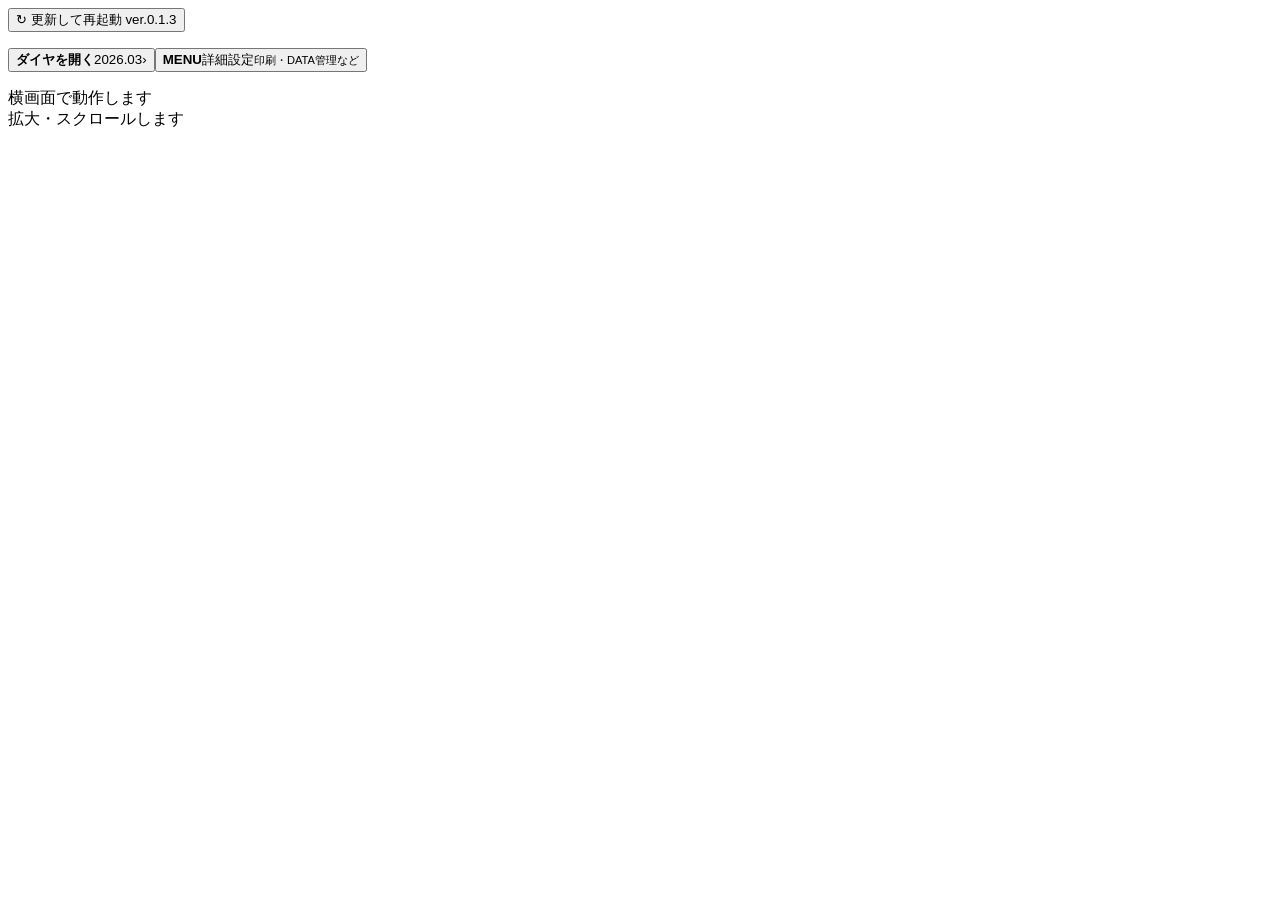
==== index.template.html @ 9836793c "n" ====
<!doctype html>
<html lang="ja"><head><meta charset="utf-8"><meta name="viewport" content="width=device-width,initial-scale=1,viewport-fit=cover"><meta name="theme-color" content="#173b4c"><title>ダイヤ</title><!-- MANIFEST --><!-- STYLE --></head>
<body class="launch-waiting">
<section id="launch-screen" class="launch-screen" aria-labelledby="launch-title"><div class="launch-card"><div class="home-update"><button id="update-app" type="button">↻ 更新して再起動 <span id="update-version">ver.0.1.3</span></button><p id="update-message" role="status" aria-live="polite"></p></div><button id="launch" class="launch-choice" aria-label="ダイヤを開く"><strong id="launch-title">ダイヤを開く</strong><span id="edition">2026.03</span><span class="enter-mark" aria-hidden="true">›</span></button><button id="menu-open" class="menu-entry"><strong>MENU</strong><span>詳細設定<small>印刷・DATA管理など</small></span></button><p class="launch-help">横画面で動作します<br>拡大・スクロールします</p></div></section>
<div id="app-shell" class="app-shell" hidden><main class="diagram-stage"><div id="chart-wrap" class="chart-wrap"><svg id="chart" role="img" aria-label="列車ダイヤ図" tabindex="0"></svg></div><section id="point-pane" class="point-pane" aria-label="計画ダイヤのミニ列車" hidden><span class="point-note">計画ダイヤの模型・実在線ではありません</span><svg id="point-track" viewBox="0 0 1000 120" preserveAspectRatio="none" role="img" aria-label="上郡から智頭までの列車位置"></svg><div class="point-controls"><button id="point-play">▶ 再生</button><strong id="point-clock">05:00</strong><input id="point-seek" type="range" min="18000" max="82800" step="15" value="18000" aria-label="模型の時刻"><select id="point-rate" aria-label="再生速度"><option value="1">×1</option><option value="10">×10</option><option value="30">×30</option><option value="60">×60</option><option value="600" selected>×600</option></select><button id="point-deer" title="20時以降にまれに現れる演出">🦌 ON</button></div></section>
<section id="move-panel" class="floating-panel move-panel" hidden aria-label="表示範囲"><div class="panel-head"><strong>移動・拡大</strong><button data-close="move-panel" aria-label="移動パネルを閉じる">×</button></div><div class="presets"><button data-span="standard">全列車（5–23時）</button><button data-span="28800">8時間</button><button id="zoom-out" aria-label="縮小">−</button><button id="zoom-in" aria-label="拡大">＋</button></div><label class="range-label"><span id="move-start">0:00</span><input id="time-slider" type="range" step="60" aria-label="時間帯を移動"><span id="move-end">24:00</span></label></section>
<section id="train-panel" class="floating-panel train-panel" hidden aria-label="列車"><div class="panel-head"><strong>列車</strong><button data-close="train-panel" aria-label="列車パネルを閉じる">×</button></div><div class="train-filters"><label><input id="up" type="checkbox" checked>上り</label><label><input id="down" type="checkbox" checked>下り</label><select id="train" aria-label="列車を選択"></select></div><div class="legend"><span><i class="ordinary"></i>普通（上下）</span><span><i class="hakuto"></i>はくと</span><span><i class="inaba"></i>いなば</span></div></section>
<section id="detail-panel" class="floating-panel detail-panel" hidden aria-label="選択列車の着発時刻"><div class="detail-heading"><h2 id="detail-title"></h2><button id="clear-train" aria-label="選択を解除して詳細を閉じる">×</button></div><div id="detail-scroll" class="table-wrap" tabindex="0" aria-label="各地点の着発時刻。上下にスクロールできます"><table><thead><tr><th>駅・信号所</th><th>着</th><th>発欄</th></tr></thead><tbody id="detail-body"></tbody></table></div></section>
</main><nav class="side-controls" aria-label="ダイヤの操作"><button id="point-mode" class="side-button" aria-pressed="false" title="ダイヤ全画面／上下分割を切り替え"><span class="side-icon" aria-hidden="true">🚃</span><span class="side-label">点P</span></button><button id="fit" class="side-button" aria-label="14時中心の8時間表示に戻す"><span class="side-icon" aria-hidden="true">↔</span><span>基本</span></button><button id="move-open" class="side-button" aria-expanded="false"><span class="side-icon" aria-hidden="true">↔</span><span>移動</span></button><button id="train-open" class="side-button" aria-expanded="false"><span class="side-icon" aria-hidden="true">▤</span><span>列車</span></button><button id="home" class="side-button home-button" aria-label="タイトルへ戻る"><span class="side-icon" aria-hidden="true">↩</span><span>戻る</span></button></nav></div>
<dialog id="settings" class="settings"><div class="panel-head"><h2>MENU <small>詳細設定</small></h2><button id="menu-close" aria-label="MENUを閉じる">×</button></div><section><h3>印刷</h3><p>範囲と並べ方を選べます。「大きく印刷」はA4／A3横を左右2枚につなげます。</p><div class="print-options"><label>並べ方<select id="print-mode"><option value="repeat">同じ範囲を上下2枚</option><option value="split">時間帯を上下に2分割</option><option value="single">指定範囲を大きく1枚</option><option value="wide">大きく印刷（左右2枚・2分目盛）</option></select></label><label id="print-paper-field" hidden>用紙<select id="print-paper"><option value="A4">A4横 × 2枚</option><option value="A3">A3横 × 2枚</option></select></label><div class="print-times"><label>開始<input id="print-start" type="text" inputmode="text" value="5:00" placeholder="5:00" aria-label="印刷開始時刻"></label><label>終了<input id="print-end" type="text" inputmode="text" value="23:00" placeholder="23:00" aria-label="印刷終了時刻"></label><label id="print-split-field" hidden>上下の区切り<input id="print-split" type="text" value="14:00" aria-label="上下の区切り時刻"></label></div><p class="note">0:00〜24:00で指定します。分単位でも指定できます。</p><button id="print-current">現在の表示範囲を使う</button></div><button id="print-preview">印刷プレビュー</button></section><section><h3>DATA管理</h3><p id="source-info"></p><label class="file-choice">データを開く <input id="import-data" type="file" accept=".json,application/json"></label><div class="menu-buttons"><button id="export-data">データを保存</button><button id="reset-data">同梱データへ戻す</button></div><p id="import-message" aria-live="polite"></p><p class="note">JSONを読み込み、この端末に保存します。Excelからの変換方法は同梱の説明書を参照してください。</p></section><details><summary>操作・データについて</summary><p>1本指で左右へ移動、2本指で時間軸を拡大・縮小します。PCはドラッグとホイールで移動、Ctrl＋ホイールで拡大・縮小できます。右側の「移動」から表示幅と時間帯を選べます。</p><p>通常は10分目盛。2分が十分な幅になるまで拡大すると2分目盛に切り替わります。5分目盛は使いません。右上の「基本」で14時中心の8時間表示（10〜18時）へ戻ります。時間軸は0〜24時が横一列。拡大は6時間幅までです。</p><p>時刻・距離は元Excel①を秒単位で保持。②③の紙時刻表用変換は含みません。表示年月は相談時の指定です。元資料の適用日は別途未確定です。</p><p id="offline-status"></p></details></dialog>
<section id="print-preview-screen" hidden class="print-preview-screen"><div class="print-actions"><button id="print-back">タイトルへ戻る</button><button id="print-now">印刷する</button><button id="print-edit">設定を変更</button><span id="print-summary">A4横・同じ範囲を上下2枚</span></div><div id="print-sheet" class="print-sheet"><div class="print-diagram"><svg id="print-chart-1" aria-label="印刷用全日ダイヤ 上段"></svg></div><div class="print-diagram"><svg id="print-chart-2" aria-label="印刷用全日ダイヤ 下段"></svg></div></div></section>
<script id="diagram-data" type="application/json">__DATA__</script><!-- APP --><!-- REGISTER --></body></html>
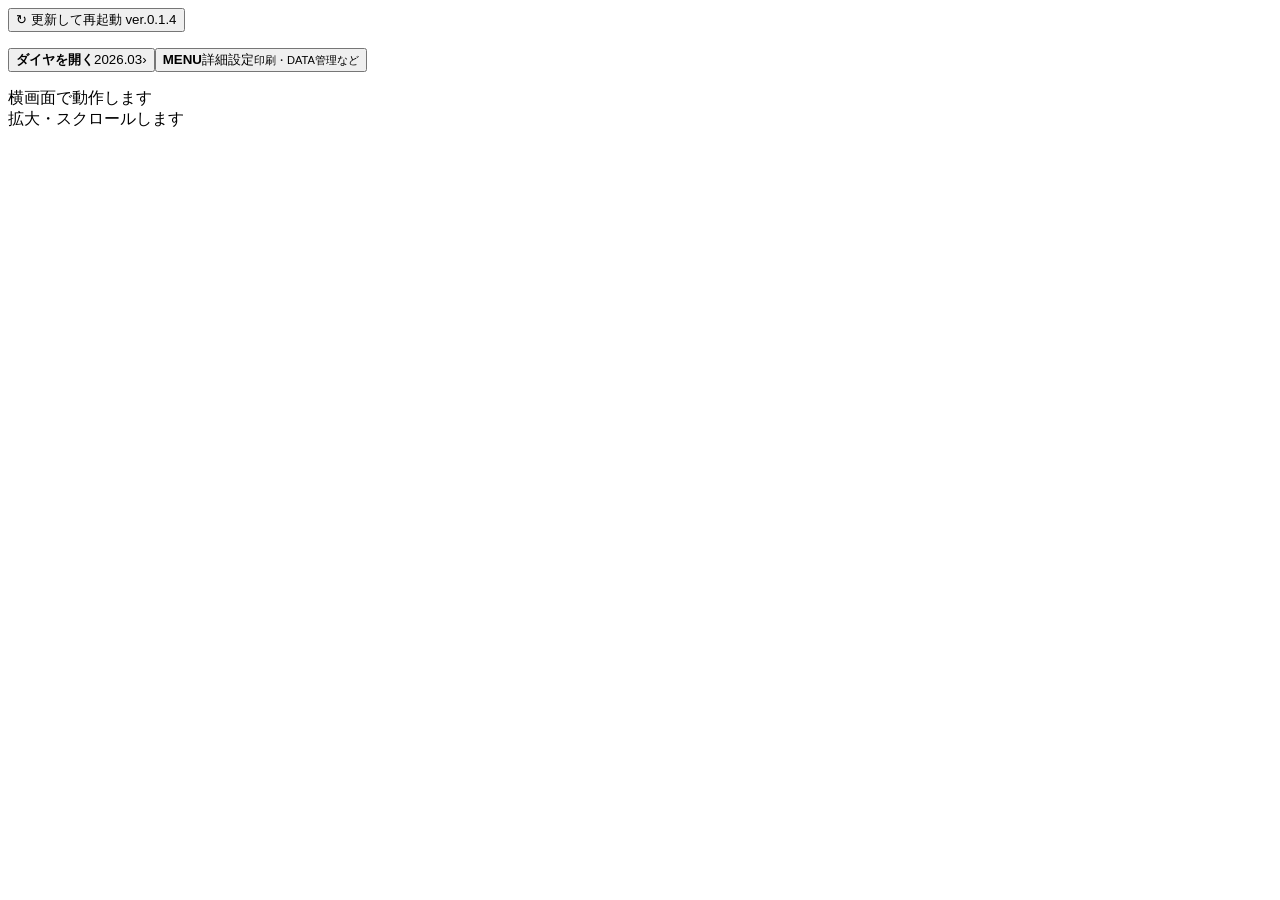
==== commit 4f9f14f3: "si" ====
--- a/index.template.html
+++ b/index.template.html
@@ -1,8 +1,8 @@
 <!doctype html>
 <html lang="ja"><head><meta charset="utf-8"><meta name="viewport" content="width=device-width,initial-scale=1,viewport-fit=cover"><meta name="theme-color" content="#173b4c"><title>ダイヤ</title><!-- MANIFEST --><!-- STYLE --></head>
 <body class="launch-waiting">
-<section id="launch-screen" class="launch-screen" aria-labelledby="launch-title"><div class="launch-card"><div class="home-update"><button id="update-app" type="button">↻ 更新して再起動 <span id="update-version">ver.0.1.3</span></button><p id="update-message" role="status" aria-live="polite"></p></div><button id="launch" class="launch-choice" aria-label="ダイヤを開く"><strong id="launch-title">ダイヤを開く</strong><span id="edition">2026.03</span><span class="enter-mark" aria-hidden="true">›</span></button><button id="menu-open" class="menu-entry"><strong>MENU</strong><span>詳細設定<small>印刷・DATA管理など</small></span></button><p class="launch-help">横画面で動作します<br>拡大・スクロールします</p></div></section>
-<div id="app-shell" class="app-shell" hidden><main class="diagram-stage"><div id="chart-wrap" class="chart-wrap"><svg id="chart" role="img" aria-label="列車ダイヤ図" tabindex="0"></svg></div><section id="point-pane" class="point-pane" aria-label="計画ダイヤのミニ列車" hidden><span class="point-note">計画ダイヤの模型・実在線ではありません</span><svg id="point-track" viewBox="0 0 1000 120" preserveAspectRatio="none" role="img" aria-label="上郡から智頭までの列車位置"></svg><div class="point-controls"><button id="point-play">▶ 再生</button><strong id="point-clock">05:00</strong><input id="point-seek" type="range" min="18000" max="82800" step="15" value="18000" aria-label="模型の時刻"><select id="point-rate" aria-label="再生速度"><option value="1">×1</option><option value="10">×10</option><option value="30">×30</option><option value="60">×60</option><option value="600" selected>×600</option></select><button id="point-deer" title="20時以降にまれに現れる演出">🦌 ON</button></div></section>
+<section id="launch-screen" class="launch-screen" aria-labelledby="launch-title"><div class="launch-card"><div class="home-update"><button id="update-app" type="button">↻ 更新して再起動 <span id="update-version">ver.0.1.4</span></button><p id="update-message" role="status" aria-live="polite"></p></div><button id="launch" class="launch-choice" aria-label="ダイヤを開く"><strong id="launch-title">ダイヤを開く</strong><span id="edition">2026.03</span><span class="enter-mark" aria-hidden="true">›</span></button><button id="menu-open" class="menu-entry"><strong>MENU</strong><span>詳細設定<small>印刷・DATA管理など</small></span></button><p class="launch-help">横画面で動作します<br>拡大・スクロールします</p></div></section>
+<div id="app-shell" class="app-shell" hidden><main class="diagram-stage"><div id="chart-wrap" class="chart-wrap"><svg id="chart" role="img" aria-label="列車ダイヤ図" tabindex="0"></svg></div><section id="point-pane" class="point-pane" aria-label="計画ダイヤのミニ列車" hidden><span class="point-note">計画ダイヤの模型・実在線ではありません</span><svg id="point-track" viewBox="0 0 1000 120" preserveAspectRatio="none" role="img" aria-label="上郡から智頭までの列車位置"></svg><div class="point-controls"><button id="point-play">▶ 再生</button><strong id="point-clock">05:00</strong><input id="point-seek" type="range" min="18000" max="82800" step="15" value="18000" aria-label="模型の時刻"><select id="point-rate" aria-label="再生速度"><option value="1">×1</option><option value="10">×10</option><option value="30">×30</option><option value="60">×60</option><option value="600" selected>×600</option></select></div></section>
 <section id="move-panel" class="floating-panel move-panel" hidden aria-label="表示範囲"><div class="panel-head"><strong>移動・拡大</strong><button data-close="move-panel" aria-label="移動パネルを閉じる">×</button></div><div class="presets"><button data-span="standard">全列車（5–23時）</button><button data-span="28800">8時間</button><button id="zoom-out" aria-label="縮小">−</button><button id="zoom-in" aria-label="拡大">＋</button></div><label class="range-label"><span id="move-start">0:00</span><input id="time-slider" type="range" step="60" aria-label="時間帯を移動"><span id="move-end">24:00</span></label></section>
 <section id="train-panel" class="floating-panel train-panel" hidden aria-label="列車"><div class="panel-head"><strong>列車</strong><button data-close="train-panel" aria-label="列車パネルを閉じる">×</button></div><div class="train-filters"><label><input id="up" type="checkbox" checked>上り</label><label><input id="down" type="checkbox" checked>下り</label><select id="train" aria-label="列車を選択"></select></div><div class="legend"><span><i class="ordinary"></i>普通（上下）</span><span><i class="hakuto"></i>はくと</span><span><i class="inaba"></i>いなば</span></div></section>
 <section id="detail-panel" class="floating-panel detail-panel" hidden aria-label="選択列車の着発時刻"><div class="detail-heading"><h2 id="detail-title"></h2><button id="clear-train" aria-label="選択を解除して詳細を閉じる">×</button></div><div id="detail-scroll" class="table-wrap" tabindex="0" aria-label="各地点の着発時刻。上下にスクロールできます"><table><thead><tr><th>駅・信号所</th><th>着</th><th>発欄</th></tr></thead><tbody id="detail-body"></tbody></table></div></section>
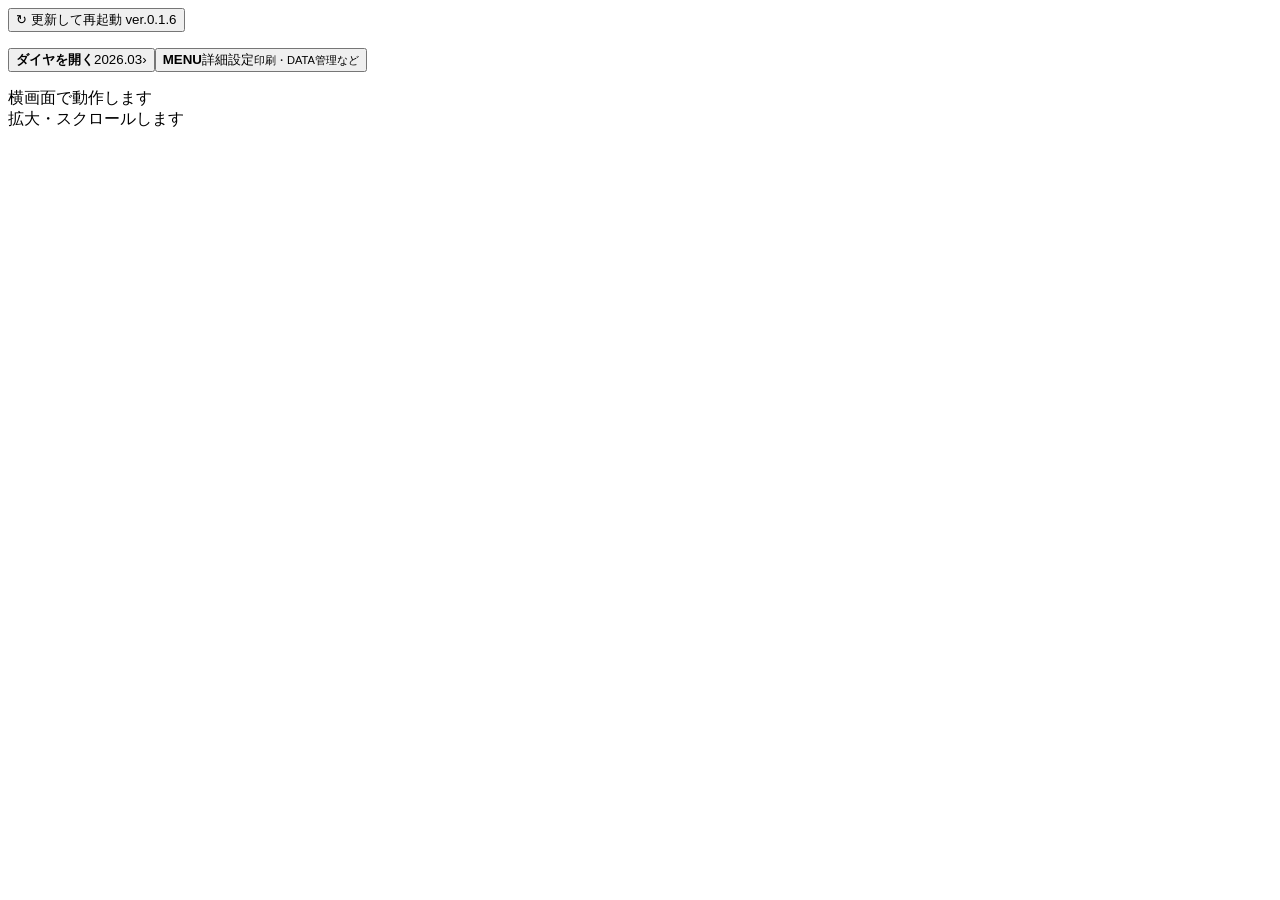
==== commit efde61e5: "l" ====
--- a/index.template.html
+++ b/index.template.html
@@ -1,7 +1,7 @@
 <!doctype html>
 <html lang="ja"><head><meta charset="utf-8"><meta name="viewport" content="width=device-width,initial-scale=1,viewport-fit=cover"><meta name="theme-color" content="#173b4c"><title>ダイヤ</title><!-- MANIFEST --><!-- STYLE --></head>
 <body class="launch-waiting">
-<section id="launch-screen" class="launch-screen" aria-labelledby="launch-title"><div class="launch-card"><div class="home-update"><button id="update-app" type="button">↻ 更新して再起動 <span id="update-version">ver.0.1.4</span></button><p id="update-message" role="status" aria-live="polite"></p></div><button id="launch" class="launch-choice" aria-label="ダイヤを開く"><strong id="launch-title">ダイヤを開く</strong><span id="edition">2026.03</span><span class="enter-mark" aria-hidden="true">›</span></button><button id="menu-open" class="menu-entry"><strong>MENU</strong><span>詳細設定<small>印刷・DATA管理など</small></span></button><p class="launch-help">横画面で動作します<br>拡大・スクロールします</p></div></section>
+<section id="launch-screen" class="launch-screen" aria-labelledby="launch-title"><div class="launch-card"><div class="home-update"><button id="update-app" type="button">↻ 更新して再起動 <span id="update-version">ver.0.1.6</span></button><p id="update-message" role="status" aria-live="polite"></p></div><button id="launch" class="launch-choice" aria-label="ダイヤを開く"><strong id="launch-title">ダイヤを開く</strong><span id="edition">2026.03</span><span class="enter-mark" aria-hidden="true">›</span></button><button id="menu-open" class="menu-entry"><strong>MENU</strong><span>詳細設定<small>印刷・DATA管理など</small></span></button><p class="launch-help">横画面で動作します<br>拡大・スクロールします</p></div></section>
 <div id="app-shell" class="app-shell" hidden><main class="diagram-stage"><div id="chart-wrap" class="chart-wrap"><svg id="chart" role="img" aria-label="列車ダイヤ図" tabindex="0"></svg></div><section id="point-pane" class="point-pane" aria-label="計画ダイヤのミニ列車" hidden><span class="point-note">計画ダイヤの模型・実在線ではありません</span><svg id="point-track" viewBox="0 0 1000 120" preserveAspectRatio="none" role="img" aria-label="上郡から智頭までの列車位置"></svg><div class="point-controls"><button id="point-play">▶ 再生</button><strong id="point-clock">05:00</strong><input id="point-seek" type="range" min="18000" max="82800" step="15" value="18000" aria-label="模型の時刻"><select id="point-rate" aria-label="再生速度"><option value="1">×1</option><option value="10">×10</option><option value="30">×30</option><option value="60">×60</option><option value="600" selected>×600</option></select></div></section>
 <section id="move-panel" class="floating-panel move-panel" hidden aria-label="表示範囲"><div class="panel-head"><strong>移動・拡大</strong><button data-close="move-panel" aria-label="移動パネルを閉じる">×</button></div><div class="presets"><button data-span="standard">全列車（5–23時）</button><button data-span="28800">8時間</button><button id="zoom-out" aria-label="縮小">−</button><button id="zoom-in" aria-label="拡大">＋</button></div><label class="range-label"><span id="move-start">0:00</span><input id="time-slider" type="range" step="60" aria-label="時間帯を移動"><span id="move-end">24:00</span></label></section>
 <section id="train-panel" class="floating-panel train-panel" hidden aria-label="列車"><div class="panel-head"><strong>列車</strong><button data-close="train-panel" aria-label="列車パネルを閉じる">×</button></div><div class="train-filters"><label><input id="up" type="checkbox" checked>上り</label><label><input id="down" type="checkbox" checked>下り</label><select id="train" aria-label="列車を選択"></select></div><div class="legend"><span><i class="ordinary"></i>普通（上下）</span><span><i class="hakuto"></i>はくと</span><span><i class="inaba"></i>いなば</span></div></section>
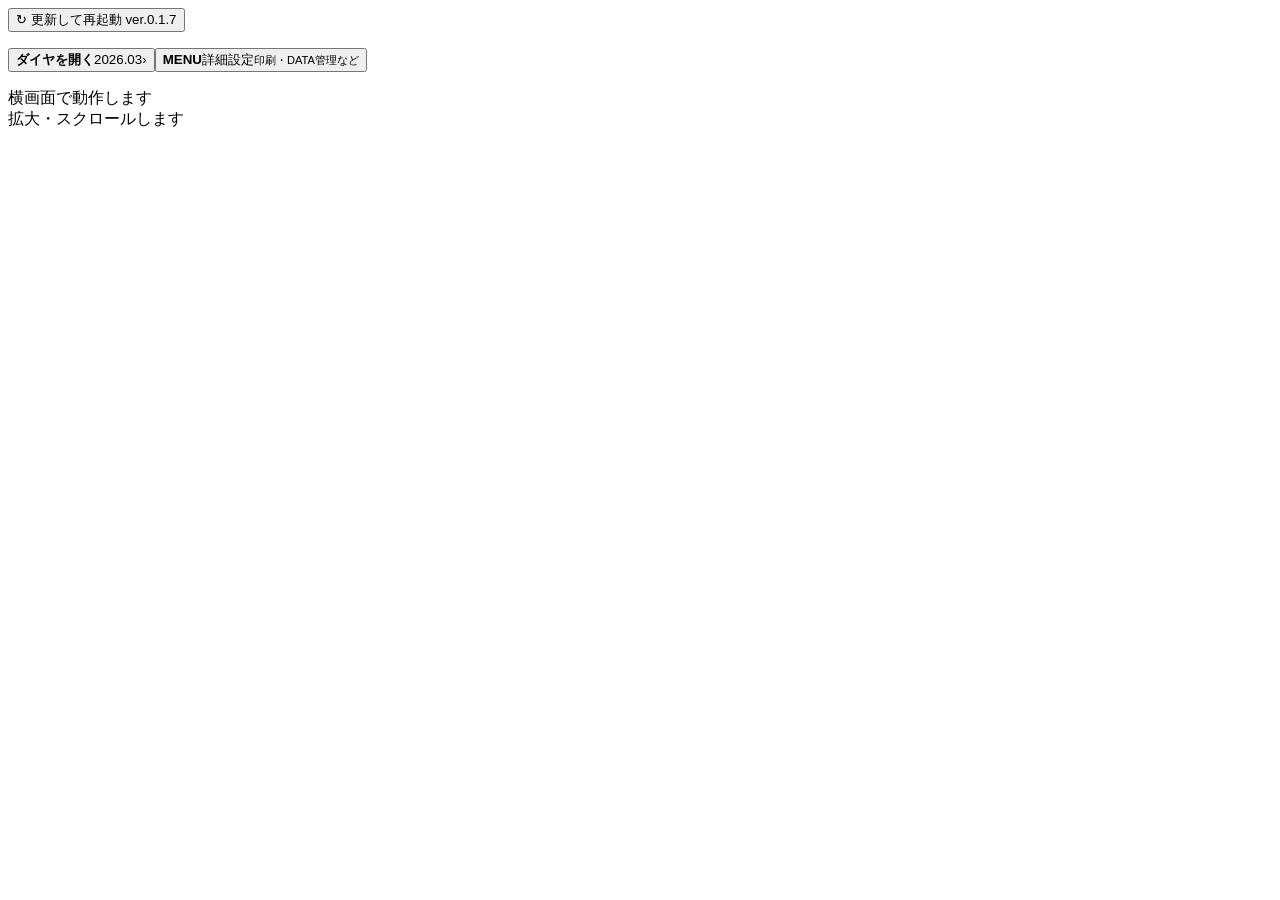
==== commit 29e6275a: "line" ====
--- a/index.template.html
+++ b/index.template.html
@@ -1,7 +1,7 @@
 <!doctype html>
 <html lang="ja"><head><meta charset="utf-8"><meta name="viewport" content="width=device-width,initial-scale=1,viewport-fit=cover"><meta name="theme-color" content="#173b4c"><title>ダイヤ</title><!-- MANIFEST --><!-- STYLE --></head>
 <body class="launch-waiting">
-<section id="launch-screen" class="launch-screen" aria-labelledby="launch-title"><div class="launch-card"><div class="home-update"><button id="update-app" type="button">↻ 更新して再起動 <span id="update-version">ver.0.1.6</span></button><p id="update-message" role="status" aria-live="polite"></p></div><button id="launch" class="launch-choice" aria-label="ダイヤを開く"><strong id="launch-title">ダイヤを開く</strong><span id="edition">2026.03</span><span class="enter-mark" aria-hidden="true">›</span></button><button id="menu-open" class="menu-entry"><strong>MENU</strong><span>詳細設定<small>印刷・DATA管理など</small></span></button><p class="launch-help">横画面で動作します<br>拡大・スクロールします</p></div></section>
+<section id="launch-screen" class="launch-screen" aria-labelledby="launch-title"><div class="launch-card"><div class="home-update"><button id="update-app" type="button">↻ 更新して再起動 <span id="update-version">ver.0.1.7</span></button><p id="update-message" role="status" aria-live="polite"></p></div><button id="launch" class="launch-choice" aria-label="ダイヤを開く"><strong id="launch-title">ダイヤを開く</strong><span id="edition">2026.03</span><span class="enter-mark" aria-hidden="true">›</span></button><button id="menu-open" class="menu-entry"><strong>MENU</strong><span>詳細設定<small>印刷・DATA管理など</small></span></button><p class="launch-help">横画面で動作します<br>拡大・スクロールします</p></div></section>
 <div id="app-shell" class="app-shell" hidden><main class="diagram-stage"><div id="chart-wrap" class="chart-wrap"><svg id="chart" role="img" aria-label="列車ダイヤ図" tabindex="0"></svg></div><section id="point-pane" class="point-pane" aria-label="計画ダイヤのミニ列車" hidden><span class="point-note">計画ダイヤの模型・実在線ではありません</span><svg id="point-track" viewBox="0 0 1000 120" preserveAspectRatio="none" role="img" aria-label="上郡から智頭までの列車位置"></svg><div class="point-controls"><button id="point-play">▶ 再生</button><strong id="point-clock">05:00</strong><input id="point-seek" type="range" min="18000" max="82800" step="15" value="18000" aria-label="模型の時刻"><select id="point-rate" aria-label="再生速度"><option value="1">×1</option><option value="10">×10</option><option value="30">×30</option><option value="60">×60</option><option value="600" selected>×600</option></select></div></section>
 <section id="move-panel" class="floating-panel move-panel" hidden aria-label="表示範囲"><div class="panel-head"><strong>移動・拡大</strong><button data-close="move-panel" aria-label="移動パネルを閉じる">×</button></div><div class="presets"><button data-span="standard">全列車（5–23時）</button><button data-span="28800">8時間</button><button id="zoom-out" aria-label="縮小">−</button><button id="zoom-in" aria-label="拡大">＋</button></div><label class="range-label"><span id="move-start">0:00</span><input id="time-slider" type="range" step="60" aria-label="時間帯を移動"><span id="move-end">24:00</span></label></section>
 <section id="train-panel" class="floating-panel train-panel" hidden aria-label="列車"><div class="panel-head"><strong>列車</strong><button data-close="train-panel" aria-label="列車パネルを閉じる">×</button></div><div class="train-filters"><label><input id="up" type="checkbox" checked>上り</label><label><input id="down" type="checkbox" checked>下り</label><select id="train" aria-label="列車を選択"></select></div><div class="legend"><span><i class="ordinary"></i>普通（上下）</span><span><i class="hakuto"></i>はくと</span><span><i class="inaba"></i>いなば</span></div></section>
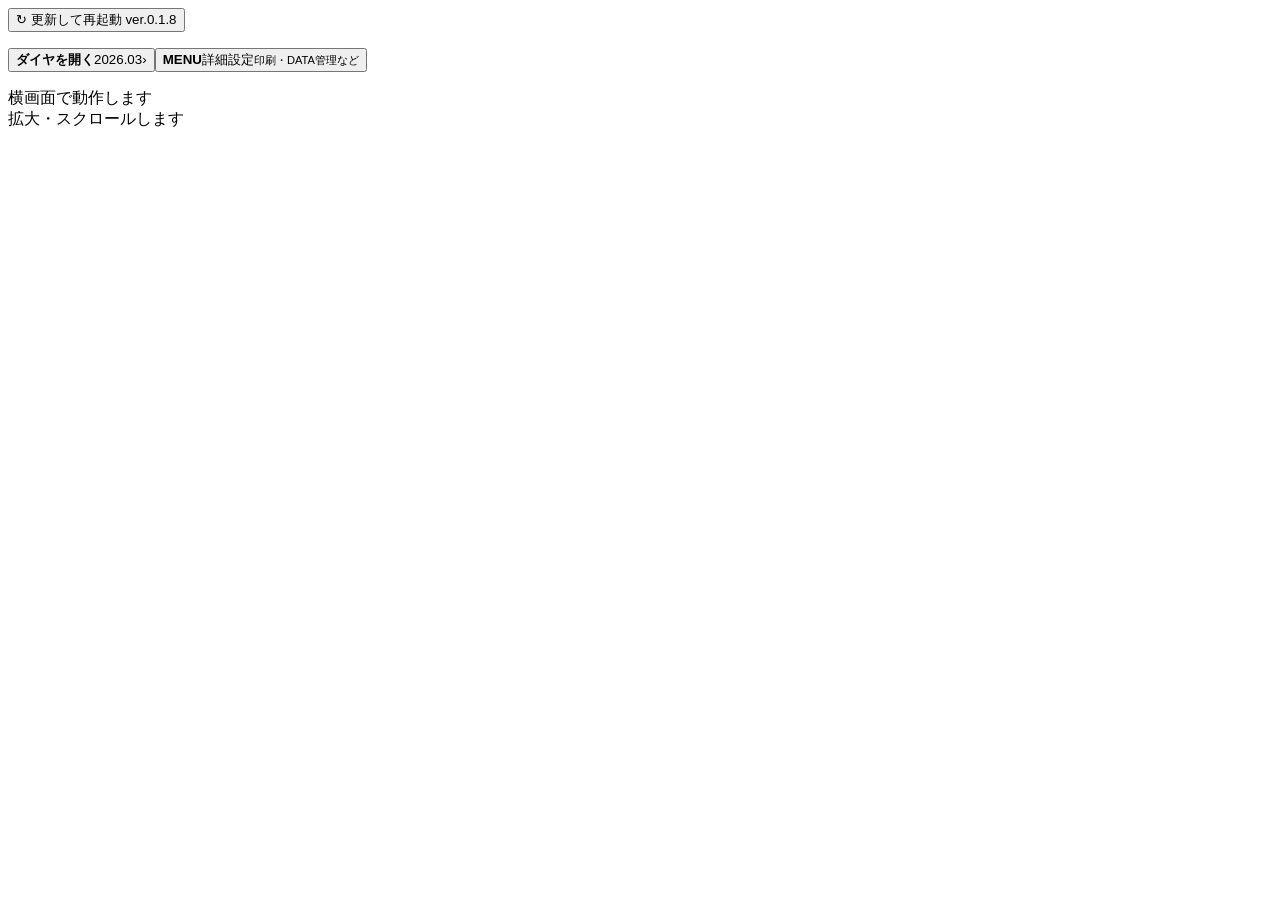
==== commit 9d3d169c: "2" ====
--- a/index.template.html
+++ b/index.template.html
@@ -1,7 +1,7 @@
 <!doctype html>
 <html lang="ja"><head><meta charset="utf-8"><meta name="viewport" content="width=device-width,initial-scale=1,viewport-fit=cover"><meta name="theme-color" content="#173b4c"><title>ダイヤ</title><!-- MANIFEST --><!-- STYLE --></head>
 <body class="launch-waiting">
-<section id="launch-screen" class="launch-screen" aria-labelledby="launch-title"><div class="launch-card"><div class="home-update"><button id="update-app" type="button">↻ 更新して再起動 <span id="update-version">ver.0.1.7</span></button><p id="update-message" role="status" aria-live="polite"></p></div><button id="launch" class="launch-choice" aria-label="ダイヤを開く"><strong id="launch-title">ダイヤを開く</strong><span id="edition">2026.03</span><span class="enter-mark" aria-hidden="true">›</span></button><button id="menu-open" class="menu-entry"><strong>MENU</strong><span>詳細設定<small>印刷・DATA管理など</small></span></button><p class="launch-help">横画面で動作します<br>拡大・スクロールします</p></div></section>
+<section id="launch-screen" class="launch-screen" aria-labelledby="launch-title"><div class="launch-card"><div class="home-update"><button id="update-app" type="button">↻ 更新して再起動 <span id="update-version">ver.0.1.8</span></button><p id="update-message" role="status" aria-live="polite"></p></div><button id="launch" class="launch-choice" aria-label="ダイヤを開く"><strong id="launch-title">ダイヤを開く</strong><span id="edition">2026.03</span><span class="enter-mark" aria-hidden="true">›</span></button><button id="menu-open" class="menu-entry"><strong>MENU</strong><span>詳細設定<small>印刷・DATA管理など</small></span></button><p class="launch-help">横画面で動作します<br>拡大・スクロールします</p></div></section>
 <div id="app-shell" class="app-shell" hidden><main class="diagram-stage"><div id="chart-wrap" class="chart-wrap"><svg id="chart" role="img" aria-label="列車ダイヤ図" tabindex="0"></svg></div><section id="point-pane" class="point-pane" aria-label="計画ダイヤのミニ列車" hidden><span class="point-note">計画ダイヤの模型・実在線ではありません</span><svg id="point-track" viewBox="0 0 1000 120" preserveAspectRatio="none" role="img" aria-label="上郡から智頭までの列車位置"></svg><div class="point-controls"><button id="point-play">▶ 再生</button><strong id="point-clock">05:00</strong><input id="point-seek" type="range" min="18000" max="82800" step="15" value="18000" aria-label="模型の時刻"><select id="point-rate" aria-label="再生速度"><option value="1">×1</option><option value="10">×10</option><option value="30">×30</option><option value="60">×60</option><option value="600" selected>×600</option></select></div></section>
 <section id="move-panel" class="floating-panel move-panel" hidden aria-label="表示範囲"><div class="panel-head"><strong>移動・拡大</strong><button data-close="move-panel" aria-label="移動パネルを閉じる">×</button></div><div class="presets"><button data-span="standard">全列車（5–23時）</button><button data-span="28800">8時間</button><button id="zoom-out" aria-label="縮小">−</button><button id="zoom-in" aria-label="拡大">＋</button></div><label class="range-label"><span id="move-start">0:00</span><input id="time-slider" type="range" step="60" aria-label="時間帯を移動"><span id="move-end">24:00</span></label></section>
 <section id="train-panel" class="floating-panel train-panel" hidden aria-label="列車"><div class="panel-head"><strong>列車</strong><button data-close="train-panel" aria-label="列車パネルを閉じる">×</button></div><div class="train-filters"><label><input id="up" type="checkbox" checked>上り</label><label><input id="down" type="checkbox" checked>下り</label><select id="train" aria-label="列車を選択"></select></div><div class="legend"><span><i class="ordinary"></i>普通（上下）</span><span><i class="hakuto"></i>はくと</span><span><i class="inaba"></i>いなば</span></div></section>
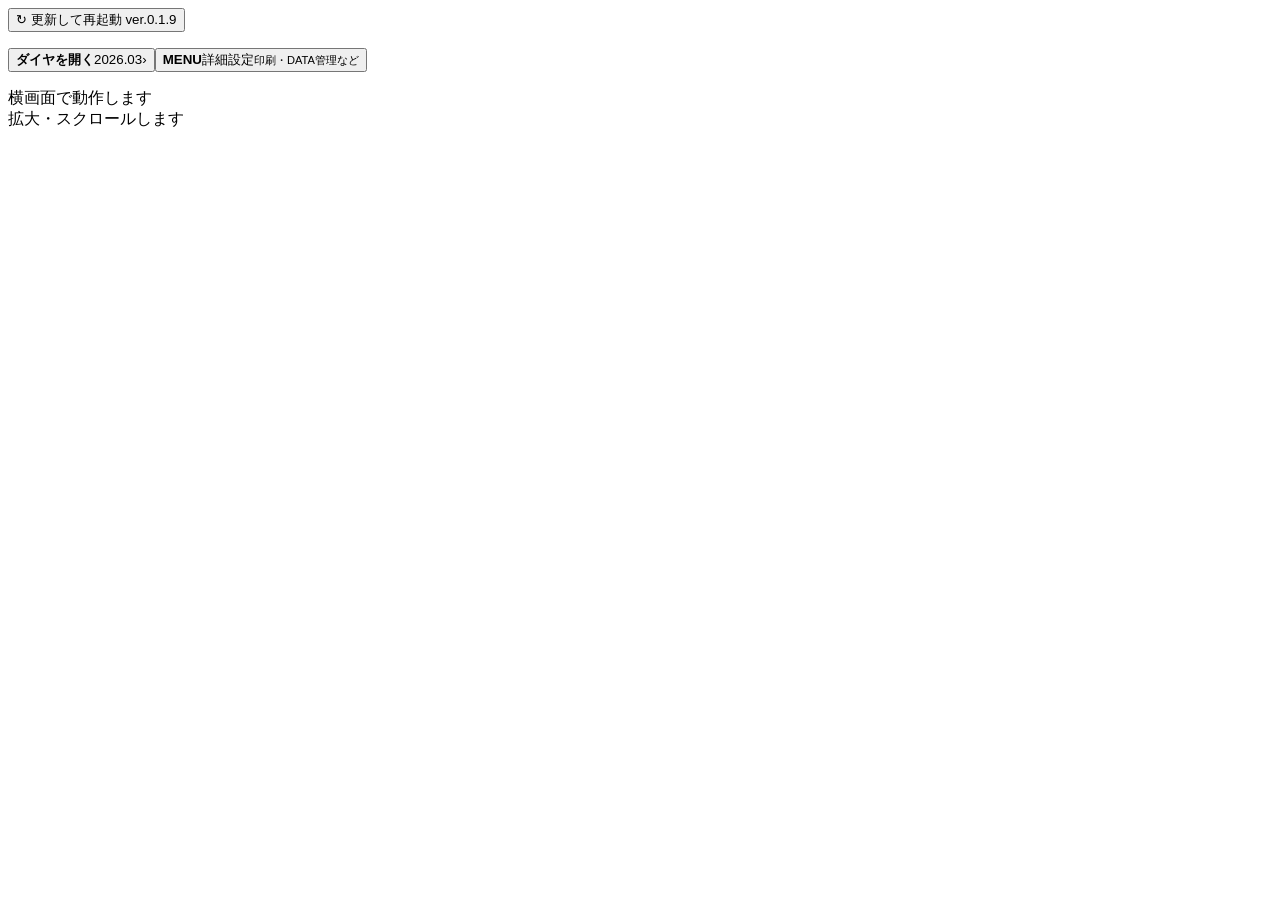
==== commit 26caff03: "18" ====
--- a/index.template.html
+++ b/index.template.html
@@ -1,7 +1,7 @@
 <!doctype html>
 <html lang="ja"><head><meta charset="utf-8"><meta name="viewport" content="width=device-width,initial-scale=1,viewport-fit=cover"><meta name="theme-color" content="#173b4c"><title>ダイヤ</title><!-- MANIFEST --><!-- STYLE --></head>
 <body class="launch-waiting">
-<section id="launch-screen" class="launch-screen" aria-labelledby="launch-title"><div class="launch-card"><div class="home-update"><button id="update-app" type="button">↻ 更新して再起動 <span id="update-version">ver.0.1.8</span></button><p id="update-message" role="status" aria-live="polite"></p></div><button id="launch" class="launch-choice" aria-label="ダイヤを開く"><strong id="launch-title">ダイヤを開く</strong><span id="edition">2026.03</span><span class="enter-mark" aria-hidden="true">›</span></button><button id="menu-open" class="menu-entry"><strong>MENU</strong><span>詳細設定<small>印刷・DATA管理など</small></span></button><p class="launch-help">横画面で動作します<br>拡大・スクロールします</p></div></section>
+<section id="launch-screen" class="launch-screen" aria-labelledby="launch-title"><div class="launch-card"><div class="home-update"><button id="update-app" type="button">↻ 更新して再起動 <span id="update-version">ver.0.1.9</span></button><p id="update-message" role="status" aria-live="polite"></p></div><button id="launch" class="launch-choice" aria-label="ダイヤを開く"><strong id="launch-title">ダイヤを開く</strong><span id="edition">2026.03</span><span class="enter-mark" aria-hidden="true">›</span></button><button id="menu-open" class="menu-entry"><strong>MENU</strong><span>詳細設定<small>印刷・DATA管理など</small></span></button><p class="launch-help">横画面で動作します<br>拡大・スクロールします</p></div></section>
 <div id="app-shell" class="app-shell" hidden><main class="diagram-stage"><div id="chart-wrap" class="chart-wrap"><svg id="chart" role="img" aria-label="列車ダイヤ図" tabindex="0"></svg></div><section id="point-pane" class="point-pane" aria-label="計画ダイヤのミニ列車" hidden><span class="point-note">計画ダイヤの模型・実在線ではありません</span><svg id="point-track" viewBox="0 0 1000 120" preserveAspectRatio="none" role="img" aria-label="上郡から智頭までの列車位置"></svg><div class="point-controls"><button id="point-play">▶ 再生</button><strong id="point-clock">05:00</strong><input id="point-seek" type="range" min="18000" max="82800" step="15" value="18000" aria-label="模型の時刻"><select id="point-rate" aria-label="再生速度"><option value="1">×1</option><option value="10">×10</option><option value="30">×30</option><option value="60">×60</option><option value="600" selected>×600</option></select></div></section>
 <section id="move-panel" class="floating-panel move-panel" hidden aria-label="表示範囲"><div class="panel-head"><strong>移動・拡大</strong><button data-close="move-panel" aria-label="移動パネルを閉じる">×</button></div><div class="presets"><button data-span="standard">全列車（5–23時）</button><button data-span="28800">8時間</button><button id="zoom-out" aria-label="縮小">−</button><button id="zoom-in" aria-label="拡大">＋</button></div><label class="range-label"><span id="move-start">0:00</span><input id="time-slider" type="range" step="60" aria-label="時間帯を移動"><span id="move-end">24:00</span></label></section>
 <section id="train-panel" class="floating-panel train-panel" hidden aria-label="列車"><div class="panel-head"><strong>列車</strong><button data-close="train-panel" aria-label="列車パネルを閉じる">×</button></div><div class="train-filters"><label><input id="up" type="checkbox" checked>上り</label><label><input id="down" type="checkbox" checked>下り</label><select id="train" aria-label="列車を選択"></select></div><div class="legend"><span><i class="ordinary"></i>普通（上下）</span><span><i class="hakuto"></i>はくと</span><span><i class="inaba"></i>いなば</span></div></section>
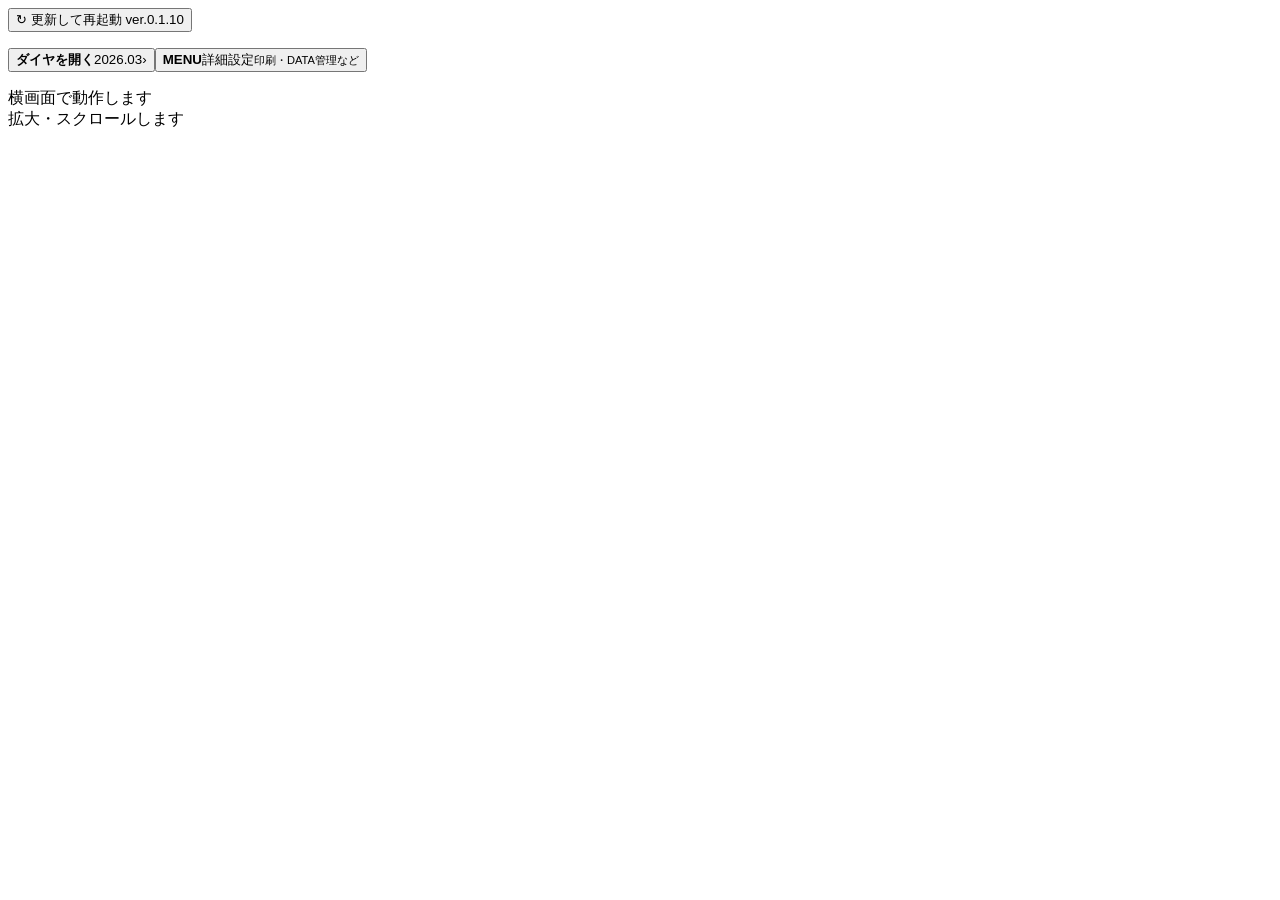
==== commit 0955520d: "m" ====
--- a/index.template.html
+++ b/index.template.html
@@ -1,12 +1,12 @@
 <!doctype html>
 <html lang="ja"><head><meta charset="utf-8"><meta name="viewport" content="width=device-width,initial-scale=1,viewport-fit=cover"><meta name="theme-color" content="#173b4c"><title>ダイヤ</title><!-- MANIFEST --><!-- STYLE --></head>
 <body class="launch-waiting">
-<section id="launch-screen" class="launch-screen" aria-labelledby="launch-title"><div class="launch-card"><div class="home-update"><button id="update-app" type="button">↻ 更新して再起動 <span id="update-version">ver.0.1.9</span></button><p id="update-message" role="status" aria-live="polite"></p></div><button id="launch" class="launch-choice" aria-label="ダイヤを開く"><strong id="launch-title">ダイヤを開く</strong><span id="edition">2026.03</span><span class="enter-mark" aria-hidden="true">›</span></button><button id="menu-open" class="menu-entry"><strong>MENU</strong><span>詳細設定<small>印刷・DATA管理など</small></span></button><p class="launch-help">横画面で動作します<br>拡大・スクロールします</p></div></section>
+<section id="launch-screen" class="launch-screen" aria-labelledby="launch-title"><div class="launch-card"><div class="home-update"><button id="update-app" type="button">↻ 更新して再起動 <span id="update-version">ver.0.1.10</span></button><p id="update-message" role="status" aria-live="polite"></p></div><button id="launch" class="launch-choice" aria-label="ダイヤを開く"><strong id="launch-title">ダイヤを開く</strong><span id="edition">2026.03</span><span class="enter-mark" aria-hidden="true">›</span></button><button id="menu-open" class="menu-entry"><strong>MENU</strong><span>詳細設定<small>印刷・DATA管理など</small></span></button><p class="launch-help">横画面で動作します<br>拡大・スクロールします</p></div></section>
 <div id="app-shell" class="app-shell" hidden><main class="diagram-stage"><div id="chart-wrap" class="chart-wrap"><svg id="chart" role="img" aria-label="列車ダイヤ図" tabindex="0"></svg></div><section id="point-pane" class="point-pane" aria-label="計画ダイヤのミニ列車" hidden><span class="point-note">計画ダイヤの模型・実在線ではありません</span><svg id="point-track" viewBox="0 0 1000 120" preserveAspectRatio="none" role="img" aria-label="上郡から智頭までの列車位置"></svg><div class="point-controls"><button id="point-play">▶ 再生</button><strong id="point-clock">05:00</strong><input id="point-seek" type="range" min="18000" max="82800" step="15" value="18000" aria-label="模型の時刻"><select id="point-rate" aria-label="再生速度"><option value="1">×1</option><option value="10">×10</option><option value="30">×30</option><option value="60">×60</option><option value="600" selected>×600</option></select></div></section>
 <section id="move-panel" class="floating-panel move-panel" hidden aria-label="表示範囲"><div class="panel-head"><strong>移動・拡大</strong><button data-close="move-panel" aria-label="移動パネルを閉じる">×</button></div><div class="presets"><button data-span="standard">全列車（5–23時）</button><button data-span="28800">8時間</button><button id="zoom-out" aria-label="縮小">−</button><button id="zoom-in" aria-label="拡大">＋</button></div><label class="range-label"><span id="move-start">0:00</span><input id="time-slider" type="range" step="60" aria-label="時間帯を移動"><span id="move-end">24:00</span></label></section>
 <section id="train-panel" class="floating-panel train-panel" hidden aria-label="列車"><div class="panel-head"><strong>列車</strong><button data-close="train-panel" aria-label="列車パネルを閉じる">×</button></div><div class="train-filters"><label><input id="up" type="checkbox" checked>上り</label><label><input id="down" type="checkbox" checked>下り</label><select id="train" aria-label="列車を選択"></select></div><div class="legend"><span><i class="ordinary"></i>普通（上下）</span><span><i class="hakuto"></i>はくと</span><span><i class="inaba"></i>いなば</span></div></section>
 <section id="detail-panel" class="floating-panel detail-panel" hidden aria-label="選択列車の着発時刻"><div class="detail-heading"><h2 id="detail-title"></h2><button id="clear-train" aria-label="選択を解除して詳細を閉じる">×</button></div><div id="detail-scroll" class="table-wrap" tabindex="0" aria-label="各地点の着発時刻。上下にスクロールできます"><table><thead><tr><th>駅・信号所</th><th>着</th><th>発欄</th></tr></thead><tbody id="detail-body"></tbody></table></div></section>
 </main><nav class="side-controls" aria-label="ダイヤの操作"><button id="point-mode" class="side-button" aria-pressed="false" title="ダイヤ全画面／上下分割を切り替え"><span class="side-icon" aria-hidden="true">🚃</span><span class="side-label">点P</span></button><button id="fit" class="side-button" aria-label="14時中心の8時間表示に戻す"><span class="side-icon" aria-hidden="true">↔</span><span>基本</span></button><button id="move-open" class="side-button" aria-expanded="false"><span class="side-icon" aria-hidden="true">↔</span><span>移動</span></button><button id="train-open" class="side-button" aria-expanded="false"><span class="side-icon" aria-hidden="true">▤</span><span>列車</span></button><button id="home" class="side-button home-button" aria-label="タイトルへ戻る"><span class="side-icon" aria-hidden="true">↩</span><span>戻る</span></button></nav></div>
-<dialog id="settings" class="settings"><div class="panel-head"><h2>MENU <small>詳細設定</small></h2><button id="menu-close" aria-label="MENUを閉じる">×</button></div><section><h3>印刷</h3><p>範囲と並べ方を選べます。「大きく印刷」はA4／A3横を左右2枚につなげます。</p><div class="print-options"><label>並べ方<select id="print-mode"><option value="repeat">同じ範囲を上下2枚</option><option value="split">時間帯を上下に2分割</option><option value="single">指定範囲を大きく1枚</option><option value="wide">大きく印刷（左右2枚・2分目盛）</option></select></label><label id="print-paper-field" hidden>用紙<select id="print-paper"><option value="A4">A4横 × 2枚</option><option value="A3">A3横 × 2枚</option></select></label><div class="print-times"><label>開始<input id="print-start" type="text" inputmode="text" value="5:00" placeholder="5:00" aria-label="印刷開始時刻"></label><label>終了<input id="print-end" type="text" inputmode="text" value="23:00" placeholder="23:00" aria-label="印刷終了時刻"></label><label id="print-split-field" hidden>上下の区切り<input id="print-split" type="text" value="14:00" aria-label="上下の区切り時刻"></label></div><p class="note">0:00〜24:00で指定します。分単位でも指定できます。</p><button id="print-current">現在の表示範囲を使う</button></div><button id="print-preview">印刷プレビュー</button></section><section><h3>DATA管理</h3><p id="source-info"></p><label class="file-choice">データを開く <input id="import-data" type="file" accept=".json,application/json"></label><div class="menu-buttons"><button id="export-data">データを保存</button><button id="reset-data">同梱データへ戻す</button></div><p id="import-message" aria-live="polite"></p><p class="note">JSONを読み込み、この端末に保存します。Excelからの変換方法は同梱の説明書を参照してください。</p></section><details><summary>操作・データについて</summary><p>1本指で左右へ移動、2本指で時間軸を拡大・縮小します。PCはドラッグとホイールで移動、Ctrl＋ホイールで拡大・縮小できます。右側の「移動」から表示幅と時間帯を選べます。</p><p>通常は10分目盛。2分が十分な幅になるまで拡大すると2分目盛に切り替わります。5分目盛は使いません。右上の「基本」で14時中心の8時間表示（10〜18時）へ戻ります。時間軸は0〜24時が横一列。拡大は6時間幅までです。</p><p>時刻・距離は元Excel①を秒単位で保持。②③の紙時刻表用変換は含みません。表示年月は相談時の指定です。元資料の適用日は別途未確定です。</p><p id="offline-status"></p></details></dialog>
+<dialog id="settings" class="settings"><div class="panel-head"><h2>MENU <small>詳細設定</small></h2><button id="menu-close" aria-label="MENUを閉じる">×</button></div><section><h3>印刷</h3><p>範囲と並べ方を選べます。「大きく印刷」はA4／A3横を左右2枚につなげます。</p><div class="print-options"><label>並べ方<select id="print-mode"><option value="repeat">同じ範囲を上下2枚</option><option value="memo">中央1段＋上下メモ欄</option><option value="split">時間帯を上下に2分割</option><option value="single">指定範囲を大きく1枚</option><option value="wide">大きく印刷（左右2枚・2分目盛）</option></select></label><label id="print-paper-field" hidden>用紙<select id="print-paper"><option value="A4">A4横 × 2枚</option><option value="A3">A3横 × 2枚</option></select></label><div class="print-times"><label>開始<input id="print-start" type="text" inputmode="text" value="5:00" placeholder="5:00" aria-label="印刷開始時刻"></label><label>終了<input id="print-end" type="text" inputmode="text" value="23:00" placeholder="23:00" aria-label="印刷終了時刻"></label><label id="print-split-field" hidden>上下の区切り<input id="print-split" type="text" value="14:00" aria-label="上下の区切り時刻"></label></div><p class="note">0:00〜24:00で指定します。分単位でも指定できます。</p><button id="print-current">現在の表示範囲を使う</button></div><button id="print-preview">印刷プレビュー</button></section><section><h3>DATA管理</h3><p id="source-info"></p><label class="file-choice">データを開く <input id="import-data" type="file" accept=".json,application/json"></label><div class="menu-buttons"><button id="export-data">データを保存</button><button id="reset-data">同梱データへ戻す</button></div><p id="import-message" aria-live="polite"></p><p class="note">JSONを読み込み、この端末に保存します。Excelからの変換方法は同梱の説明書を参照してください。</p></section><details><summary>操作・データについて</summary><p>1本指で左右へ移動、2本指で時間軸を拡大・縮小します。PCはドラッグとホイールで移動、Ctrl＋ホイールで拡大・縮小できます。右側の「移動」から表示幅と時間帯を選べます。</p><p>通常は10分目盛。2分が十分な幅になるまで拡大すると2分目盛に切り替わります。5分目盛は使いません。右上の「基本」で14時中心の8時間表示（10〜18時）へ戻ります。時間軸は0〜24時が横一列。拡大は6時間幅までです。</p><p>時刻・距離は元Excel①を秒単位で保持。②③の紙時刻表用変換は含みません。表示年月は相談時の指定です。元資料の適用日は別途未確定です。</p><p id="offline-status"></p></details></dialog>
 <section id="print-preview-screen" hidden class="print-preview-screen"><div class="print-actions"><button id="print-back">タイトルへ戻る</button><button id="print-now">印刷する</button><button id="print-edit">設定を変更</button><span id="print-summary">A4横・同じ範囲を上下2枚</span></div><div id="print-sheet" class="print-sheet"><div class="print-diagram"><svg id="print-chart-1" aria-label="印刷用全日ダイヤ 上段"></svg></div><div class="print-diagram"><svg id="print-chart-2" aria-label="印刷用全日ダイヤ 下段"></svg></div></div></section>
 <script id="diagram-data" type="application/json">__DATA__</script><!-- APP --><!-- REGISTER --></body></html>
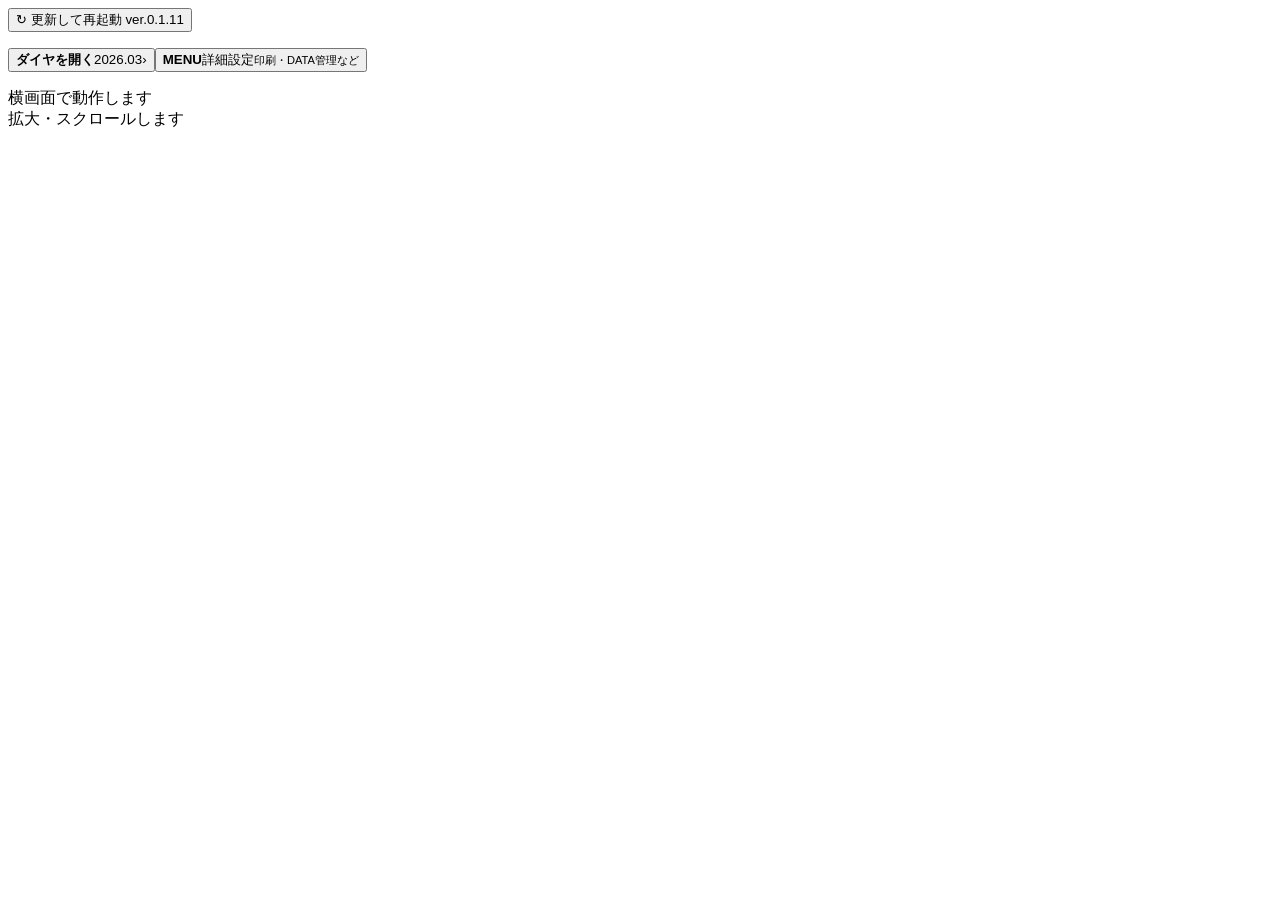
==== commit 5c030964: "m1" ====
--- a/index.template.html
+++ b/index.template.html
@@ -1,7 +1,7 @@
 <!doctype html>
 <html lang="ja"><head><meta charset="utf-8"><meta name="viewport" content="width=device-width,initial-scale=1,viewport-fit=cover"><meta name="theme-color" content="#173b4c"><title>ダイヤ</title><!-- MANIFEST --><!-- STYLE --></head>
 <body class="launch-waiting">
-<section id="launch-screen" class="launch-screen" aria-labelledby="launch-title"><div class="launch-card"><div class="home-update"><button id="update-app" type="button">↻ 更新して再起動 <span id="update-version">ver.0.1.10</span></button><p id="update-message" role="status" aria-live="polite"></p></div><button id="launch" class="launch-choice" aria-label="ダイヤを開く"><strong id="launch-title">ダイヤを開く</strong><span id="edition">2026.03</span><span class="enter-mark" aria-hidden="true">›</span></button><button id="menu-open" class="menu-entry"><strong>MENU</strong><span>詳細設定<small>印刷・DATA管理など</small></span></button><p class="launch-help">横画面で動作します<br>拡大・スクロールします</p></div></section>
+<section id="launch-screen" class="launch-screen" aria-labelledby="launch-title"><div class="launch-card"><div class="home-update"><button id="update-app" type="button">↻ 更新して再起動 <span id="update-version">ver.0.1.11</span></button><p id="update-message" role="status" aria-live="polite"></p></div><button id="launch" class="launch-choice" aria-label="ダイヤを開く"><strong id="launch-title">ダイヤを開く</strong><span id="edition">2026.03</span><span class="enter-mark" aria-hidden="true">›</span></button><button id="menu-open" class="menu-entry"><strong>MENU</strong><span>詳細設定<small>印刷・DATA管理など</small></span></button><p class="launch-help">横画面で動作します<br>拡大・スクロールします</p></div></section>
 <div id="app-shell" class="app-shell" hidden><main class="diagram-stage"><div id="chart-wrap" class="chart-wrap"><svg id="chart" role="img" aria-label="列車ダイヤ図" tabindex="0"></svg></div><section id="point-pane" class="point-pane" aria-label="計画ダイヤのミニ列車" hidden><span class="point-note">計画ダイヤの模型・実在線ではありません</span><svg id="point-track" viewBox="0 0 1000 120" preserveAspectRatio="none" role="img" aria-label="上郡から智頭までの列車位置"></svg><div class="point-controls"><button id="point-play">▶ 再生</button><strong id="point-clock">05:00</strong><input id="point-seek" type="range" min="18000" max="82800" step="15" value="18000" aria-label="模型の時刻"><select id="point-rate" aria-label="再生速度"><option value="1">×1</option><option value="10">×10</option><option value="30">×30</option><option value="60">×60</option><option value="600" selected>×600</option></select></div></section>
 <section id="move-panel" class="floating-panel move-panel" hidden aria-label="表示範囲"><div class="panel-head"><strong>移動・拡大</strong><button data-close="move-panel" aria-label="移動パネルを閉じる">×</button></div><div class="presets"><button data-span="standard">全列車（5–23時）</button><button data-span="28800">8時間</button><button id="zoom-out" aria-label="縮小">−</button><button id="zoom-in" aria-label="拡大">＋</button></div><label class="range-label"><span id="move-start">0:00</span><input id="time-slider" type="range" step="60" aria-label="時間帯を移動"><span id="move-end">24:00</span></label></section>
 <section id="train-panel" class="floating-panel train-panel" hidden aria-label="列車"><div class="panel-head"><strong>列車</strong><button data-close="train-panel" aria-label="列車パネルを閉じる">×</button></div><div class="train-filters"><label><input id="up" type="checkbox" checked>上り</label><label><input id="down" type="checkbox" checked>下り</label><select id="train" aria-label="列車を選択"></select></div><div class="legend"><span><i class="ordinary"></i>普通（上下）</span><span><i class="hakuto"></i>はくと</span><span><i class="inaba"></i>いなば</span></div></section>
